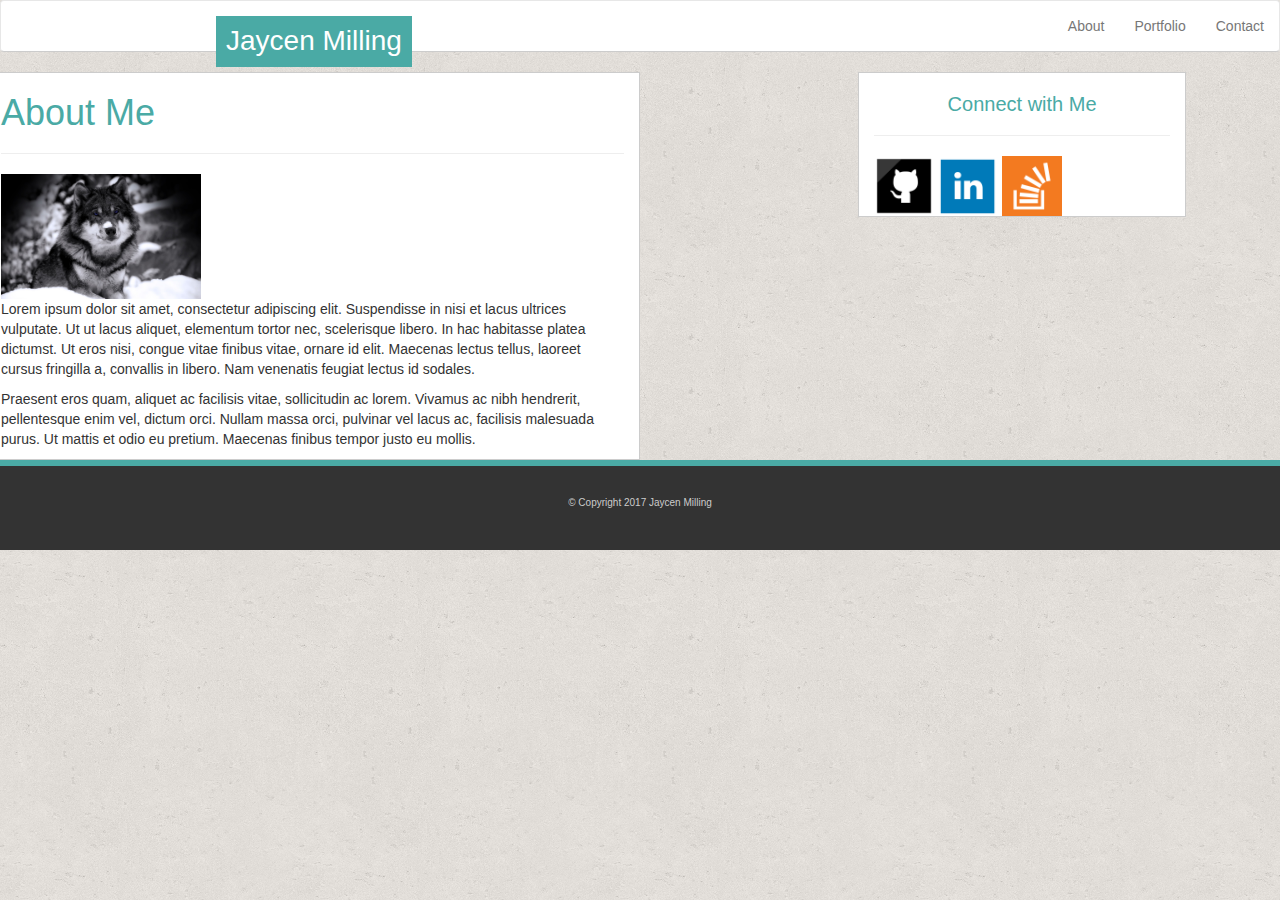
==== index.html @ 89938ff1 "Attempting to fix resizing issues" ====
<!DOCTYPE html>
<html>
    <head>
        <title>Basic Portfolio</title>
        
        <!-- ICON -->
        <link rel="icon" type="image/png" href="images/jaycen.jpeg">
        
        <!-- RESET CSS -->
        <link rel="stylesheet" type="text/css" href="css/reset.css">
        
        <!-- linking CSS -->
        <link rel="stylesheet" type="text/css" href="css/style.css">
        
        <!-- Latest compiled and minified CSS -->
        <link rel="stylesheet" href="https://maxcdn.bootstrapcdn.com/bootstrap/3.3.7/css/bootstrap.min.css" integrity="sha384-BVYiiSIFeK1dGmJRAkycuHAHRg32OmUcww7on3RYdg4Va+PmSTsz/K68vbdEjh4u" crossorigin="anonymous">
    </head>
    
    <body class="index">  
        
        <nav class="navbar navbar-default">
            <div class="container-fluid">
                <!-- Brand and toggle get grouped for better mobile display -->
                <div class="navbar-header">
                  <a class="navbar-brand" href="#"><h1>Jaycen Milling</h1></a>
                </div>

            <!-- Collect the nav links, forms, and other content for toggling -->

              <ul class="nav navbar-nav navbar-right">
                <li><a href="#">About</a></li>
                <li><a href="#">Portfolio</a></li>
                <li><a href="#">Contact</a></li>

              </ul>
          </div><!-- /.container-fluid -->
        </nav>
        
            <div class="clearfix"></div>
        
        <div id="container">
            <div class="row">
                <div class="col-md-6" id="about" >
                    <h1>About Me</h1>
                    <hr>
                    <div id="text">
                        <img width="200"  src="images/wolf.jpg" alt="Wolf Profile">
                        <p>
                            Lorem ipsum dolor sit amet, consectetur adipiscing elit. Suspendisse in nisi et lacus ultrices vulputate. Ut ut lacus aliquet, elementum tortor nec, scelerisque libero. In hac habitasse platea dictumst. Ut eros nisi, congue vitae finibus vitae, ornare id elit. Maecenas lectus tellus, laoreet cursus fringilla a, convallis in libero. Nam venenatis feugiat lectus id sodales. 
                        </p>

                        <p>
                            Praesent eros quam, aliquet ac facilisis vitae, sollicitudin ac lorem. Vivamus ac nibh hendrerit, pellentesque enim vel, dictum orci. Nullam massa orci, pulvinar vel lacus ac, facilisis malesuada purus. Ut mattis et odio eu pretium. Maecenas finibus tempor justo eu mollis. 
                        </p>
                    </div>
                </div>
                
                <div class="col-md-2"></div>
                
                <div class="col-md-3" id="connect">
                    <h1>Connect with Me</h1>
                    <hr>
                    <div id="icons">
                        <a href="https://github.com/jaycen9887" target="_blank"><img width="60" alt="Git Hub" src="images/1494525826_social_media_logo_github.png"></a>
                        <a href="https://www.linkedin.com/in/jaycen-milling-2b7a8851/" target="_blank"><img width="60"  alt="Linkedin" src="images/1494525857_linkedin_square_color.png"></a>
                        <a href="https://stackoverflow.com/users/7992845/jaycen" target="_blank"><img width="60" alt="Stack Overflow" src="images/1494525924_overflow.png"></a> 
                    </div> <!-- END ICONS-->    
                </div>
            </div>
            
        </div>
        
        <footer class="footer">
            <div class="container">
                <p> &copy; Copyright 2017 Jaycen Milling</p>
            </div>
        </footer>
           
    </body>
</html>
---- css/style.css ----
/*ALL*/

body {
    width: 100%;
    color: #777;
    background-image: url(/images/cork-wallet.png); 
    font-family: 'Arial', 'Helvetica Neue', Helvetica, sans-serif;
}

footer {
    text-align: center;
    background-color: #333;
    color: #CCC;
    height: 90px;
    padding-top: 30px;
    border-top: 6px solid #4aaaa5;
    font-size: 10px;
}

nav {
    width: 100%;
    background-color: white !important;
    border-bottom: 1px solid #CCC !important;
}

.navbar-brand h1{
    font-size: 28px;
    margin: 0 200px;
    padding: 10px;
    background-color: #4aaaa5;
    color: white;
}


#text img {
    margin: auto;
}

#about {
    background-color: white;
    border: 1px solid #CCC;
}

#about h1 {
    color: #4aaaa5;
}

#connect {
    border: 1px solid #CCC;
    background-color: white;
    color: #4aaaa5;
}

#connect h1 {
    font-size: 20px;
    text-align: center;
}

#connect #icons {
    width: 190px;
}

/* END ALL*/


@media screen and (max-width: 980px) {
    
    #container {
        width: 90%;
        margin: auto;
    }
    
    nav {
        height: 35px;
    }
    .navbar-brand h1 {
        width: 200px;
        position: relative;
        right: 180px;
        top: -15px;
    }
    
    .navbar-right {
        position: relative;
        top: -50px;

    }
    
    #about{
        margin-bottom: 20px;
    }
    
    #connect {
        margin-bottom: 20px;
        padding-bottom: 20px;
    }
}

@media screen and (max-width: 768px) {
    
    nav {
        height: 40px;
    }
    
    .navbar-brand h1 {
        width: 200px;
        position: relative;
        right: 195px;
        top: -15px;
    }
    
    .navbar-right {
        float: right;
        position: relative;
        top: -54px;
        
    }
    
    .navbar-right li{
        float: left;
    }
    
    #container {
        width: 90%;
        margin: 0;
        padding: 0;
        margin: auto;
        position: relative;
        top: -25px;
    }
    
    #about {
        margin-bottom: 40px;
    }
    
    #about h1 {
        font-weight: bold;
    }
    
    #text img{
       width: 339px;
        height: 280px;
        float: left;
        margin-right: 20px;
        margin-bottom: 20px;
    }
    
    #text {
        line-height: 2;
        font-size: 14px;
    }
    
    #connect {
        margin-bottom: 15px;
        padding-bottom: 25px;
    }
    
    #connect h1 {
        text-align: left !important;
        font-weight: bold;
    }
    
    #icons {
        margin: 0;
    }

}

@media screen and (max-width: 640px) {
    
    nav {
        height: 95px;
        margin-bottom: 50px;

    }
    
    .navbar-brand {
        width: 100%;
        background-color: #4aaaa5;
    } 
    
    .navbar-brand h1 {
        width: 220px;
        text-align: center;
        margin: 0 65%;
    }
    
    .navbar-right {
        position: relative;
        top: -7px;
        background-color: white;
        width: 110%;
        float: none;
        margin: auto;
    }
    
    nav li{
        text-align: center;
        position: absolute;
        left: 25px;
        margin: auto;
        width: 29.5%;

    }
    
    #text img {
        width: 100%;
        height: 45%;
    }
    
    
    #container {
        margin-top: 20px;
    }
    
    #connect {
        padding-bottom: 25px;
        margin-bottom: 15px;
    }
    
}
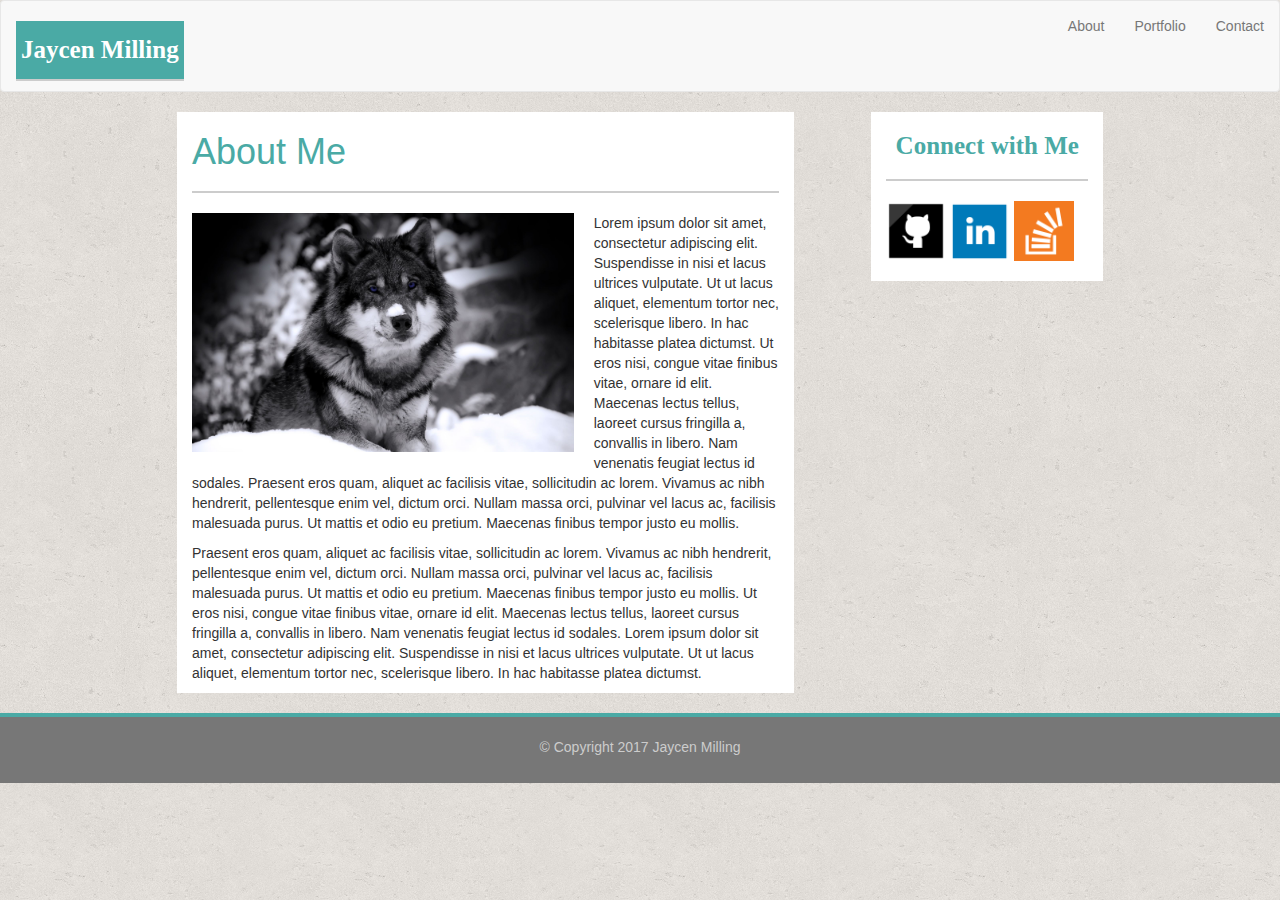
==== commit dbfdb477: "New CSS" ====
--- a/index.html
+++ b/index.html
@@ -18,46 +18,47 @@
     
     <body class="index">  
         
-        <nav class="navbar navbar-default">
-            <div class="container-fluid">
-                <!-- Brand and toggle get grouped for better mobile display -->
-                <div class="navbar-header">
-                  <a class="navbar-brand" href="#"><h1>Jaycen Milling</h1></a>
-                </div>
+                <nav class="navbar navbar-default">
+                    <div class="container-fluid">
+                        <!-- Brand and toggle get grouped for better mobile display -->
+                    
+                        <div class="navbar-header">
+                          <h1>Jaycen Milling</h1>
+                        </div> <!-- END .navbar-header -->
 
-            <!-- Collect the nav links, forms, and other content for toggling -->
+                    <!-- Collect the nav links, forms, and other content for toggling -->
+                        <div id="links">
+                          <ul class="nav navbar-nav navbar-right">
+                            <li><a href="#">About</a></li>
+                            <li><a href="#">Portfolio</a></li>
+                            <li><a href="#">Contact</a></li>
 
-              <ul class="nav navbar-nav navbar-right">
-                <li><a href="#">About</a></li>
-                <li><a href="#">Portfolio</a></li>
-                <li><a href="#">Contact</a></li>
+                          </ul>
+                        </div>
+                  </div><!-- /.container-fluid -->
+                </nav>
 
-              </ul>
-          </div><!-- /.container-fluid -->
-        </nav>
-        
-            <div class="clearfix"></div>
         
         <div id="container">
             <div class="row">
-                <div class="col-md-6" id="about" >
+                <div class="col-lg-8 col-md-8 col-sm-8 col-xs-12" id="about">
                     <h1>About Me</h1>
                     <hr>
                     <div id="text">
                         <img width="200"  src="images/wolf.jpg" alt="Wolf Profile">
                         <p>
-                            Lorem ipsum dolor sit amet, consectetur adipiscing elit. Suspendisse in nisi et lacus ultrices vulputate. Ut ut lacus aliquet, elementum tortor nec, scelerisque libero. In hac habitasse platea dictumst. Ut eros nisi, congue vitae finibus vitae, ornare id elit. Maecenas lectus tellus, laoreet cursus fringilla a, convallis in libero. Nam venenatis feugiat lectus id sodales. 
+                            Lorem ipsum dolor sit amet, consectetur adipiscing elit. Suspendisse in nisi et lacus ultrices vulputate. Ut ut lacus aliquet, elementum tortor nec, scelerisque libero. In hac habitasse platea dictumst. Ut eros nisi, congue vitae finibus vitae, ornare id elit. Maecenas lectus tellus, laoreet cursus fringilla a, convallis in libero. Nam venenatis feugiat lectus id sodales. Praesent eros quam, aliquet ac facilisis vitae, sollicitudin ac lorem. Vivamus ac nibh hendrerit, pellentesque enim vel, dictum orci. Nullam massa orci, pulvinar vel lacus ac, facilisis malesuada purus. Ut mattis et odio eu pretium. Maecenas finibus tempor justo eu mollis. 
                         </p>
 
                         <p>
-                            Praesent eros quam, aliquet ac facilisis vitae, sollicitudin ac lorem. Vivamus ac nibh hendrerit, pellentesque enim vel, dictum orci. Nullam massa orci, pulvinar vel lacus ac, facilisis malesuada purus. Ut mattis et odio eu pretium. Maecenas finibus tempor justo eu mollis. 
+                            Praesent eros quam, aliquet ac facilisis vitae, sollicitudin ac lorem. Vivamus ac nibh hendrerit, pellentesque enim vel, dictum orci. Nullam massa orci, pulvinar vel lacus ac, facilisis malesuada purus. Ut mattis et odio eu pretium. Maecenas finibus tempor justo eu mollis. Ut eros nisi, congue vitae finibus vitae, ornare id elit. Maecenas lectus tellus, laoreet cursus fringilla a, convallis in libero. Nam venenatis feugiat lectus id sodales. Lorem ipsum dolor sit amet, consectetur adipiscing elit. Suspendisse in nisi et lacus ultrices vulputate. Ut ut lacus aliquet, elementum tortor nec, scelerisque libero. In hac habitasse platea dictumst.
                         </p>
-                    </div>
-                </div>
+                    </div> <!-- END #TEXT -->
+                </div> <!-- END #ABOUT -->
                 
-                <div class="col-md-2"></div>
+                <div class="col-lg-1 col-md-1 col-sm-1 col-xs-1"></div>
                 
-                <div class="col-md-3" id="connect">
+                <div class="col-lg-3 col-md-4 col-sm-4 col-xs-12" id="connect">
                     <h1>Connect with Me</h1>
                     <hr>
                     <div id="icons">
@@ -65,16 +66,26 @@
                         <a href="https://www.linkedin.com/in/jaycen-milling-2b7a8851/" target="_blank"><img width="60"  alt="Linkedin" src="images/1494525857_linkedin_square_color.png"></a>
                         <a href="https://stackoverflow.com/users/7992845/jaycen" target="_blank"><img width="60" alt="Stack Overflow" src="images/1494525924_overflow.png"></a> 
                     </div> <!-- END ICONS-->    
-                </div>
-            </div>
+                </div> <!-- END #CONNECT -->
+            </div> <!-- END ROW -->
             
-        </div>
+        </div> <!-- END Container-Fluid -->
         
         <footer class="footer">
             <div class="container">
                 <p> &copy; Copyright 2017 Jaycen Milling</p>
             </div>
         </footer>
+        
+        <script type="text/javascript">
+            function getWindowSize() {
+                var d = document , root = d.documentElement, body = d.body;
+                var wid = window.innerWidth || root.clientWidth || body.clientWidth, hi = window.innerHeight || root.clientHeight || body.clientHeight;
+                return [wid, hi];
+            }
+            
+        
+        </script>
            
     </body>
 </html>
--- a/css/style.css
+++ b/css/style.css
@@ -1,221 +1,89 @@
-/*ALL*/
-
 body {
-    width: 100%;
-    color: #777;
-    background-image: url(/images/cork-wallet.png); 
-    font-family: 'Arial', 'Helvetica Neue', Helvetica, sans-serif;
+    background-image: url(../images/cork-wallet.png); 
 }
 
-footer {
-    text-align: center;
-    background-color: #333;
-    color: #CCC;
-    height: 90px;
-    padding-top: 30px;
-    border-top: 6px solid #4aaaa5;
-    font-size: 10px;
-}
-
-nav {
-    width: 100%;
-    background-color: white !important;
-    border-bottom: 1px solid #CCC !important;
-}
-
-.navbar-brand h1{
-    font-size: 28px;
-    margin: 0 200px;
-    padding: 10px;
+nav h1{
     background-color: #4aaaa5;
     color: white;
-}
-
-
-#text img {
-    margin: auto;
+    padding: 15px 5px;
+    font-family: 'Georgia', Times, Times New Roman, serif;
+    font-weight: bold;
+    font-size: 25px;
+    border-bottom: 2px solid #CCC;
 }
 
 #about {
     background-color: white;
-    border: 1px solid #CCC;
+    margin-bottom: 20px;
 }
 
 #about h1 {
     color: #4aaaa5;
 }
 
+#about hr {
+    border-width: 2px;
+    border-color: #CCC;
+}
+#about img {
+    float: left;
+    margin-right: 20px;
+    margin-bottom: 20px;
+}
+
 #connect {
-    border: 1px solid #CCC;
     background-color: white;
-    color: #4aaaa5;
+    margin-bottom: 20px;
+    padding-bottom: 20px;
+}
+
+#connect hr {
+    border-width: 2px;
+    border-color: #CCC;
+}
+
+#container {
+    width: 70%;
+    margin: auto;
 }
 
 #connect h1 {
-    font-size: 20px;
     text-align: center;
+    color: #4aaaa5;
+    font-size: 25px;
+    font-family: 'Georgia', Times, Times New Roman, serif;
+    font-weight: bold;
 }
 
-#connect #icons {
-    width: 190px;
+footer {
+    text-align: center;
+    color: #CCC;
+    background-color: #777;
+    border-top: 4px solid #4aaaa5;
+    height: 70px;
+    padding-top: 20px;
 }
 
-/* END ALL*/
-
-
-@media screen and (max-width: 980px) {
-    
-    #container {
-        width: 90%;
-        margin: auto;
-    }
-    
-    nav {
-        height: 35px;
-    }
-    .navbar-brand h1 {
-        width: 200px;
-        position: relative;
-        right: 180px;
-        top: -15px;
-    }
-    
-    .navbar-right {
-        position: relative;
-        top: -50px;
-
-    }
-    
-    #about{
-        margin-bottom: 20px;
-    }
-    
-    #connect {
-        margin-bottom: 20px;
-        padding-bottom: 20px;
+@media only screen and (min-width:981px) {
+        #about img {
+        width: 65%;
     }
 }
 
-@media screen and (max-width: 768px) {
-    
-    nav {
-        height: 40px;
+@media only screen and (max-width: 980px) and (min-width: 769px) {
+    #about img {
+        width: 100%;
     }
-    
-    .navbar-brand h1 {
-        width: 200px;
-        position: relative;
-        right: 195px;
-        top: -15px;
-    }
-    
-    .navbar-right {
-        float: right;
-        position: relative;
-        top: -54px;
-        
-    }
-    
-    .navbar-right li{
-        float: left;
-    }
-    
-    #container {
-        width: 90%;
-        margin: 0;
-        padding: 0;
-        margin: auto;
-        position: relative;
-        top: -25px;
-    }
-    
-    #about {
-        margin-bottom: 40px;
-    }
-    
-    #about h1 {
-        font-weight: bold;
-    }
-    
-    #text img{
-       width: 339px;
-        height: 280px;
-        float: left;
-        margin-right: 20px;
-        margin-bottom: 20px;
-    }
-    
-    #text {
-        line-height: 2;
-        font-size: 14px;
-    }
-    
-    #connect {
-        margin-bottom: 15px;
-        padding-bottom: 25px;
-    }
-    
-    #connect h1 {
-        text-align: left !important;
-        font-weight: bold;
-    }
-    
-    #icons {
-        margin: 0;
-    }
-
 }
 
-@media screen and (max-width: 640px) {
-    
-    nav {
-        height: 95px;
-        margin-bottom: 50px;
+@media only screen and (max-width: 780px) and (min-width: 640px) {
+    #about img {
+        width: 100%;
+    }
+}
 
+@media only screen and (max-width: 640px) {
+    #about img {
+        width: 100%;
     }
-    
-    .navbar-brand {
-        width: 100%;
-        background-color: #4aaaa5;
-    } 
-    
-    .navbar-brand h1 {
-        width: 220px;
-        text-align: center;
-        margin: 0 65%;
-    }
-    
-    .navbar-right {
-        position: relative;
-        top: -7px;
-        background-color: white;
-        width: 110%;
-        float: none;
-        margin: auto;
-    }
-    
-    nav li{
-        text-align: center;
-        position: absolute;
-        left: 25px;
-        margin: auto;
-        width: 29.5%;
-
-    }
-    
-    #text img {
-        width: 100%;
-        height: 45%;
-    }
-    
-    
-    #container {
-        margin-top: 20px;
-    }
-    
-    #connect {
-        padding-bottom: 25px;
-        margin-bottom: 15px;
-    }
-    
 }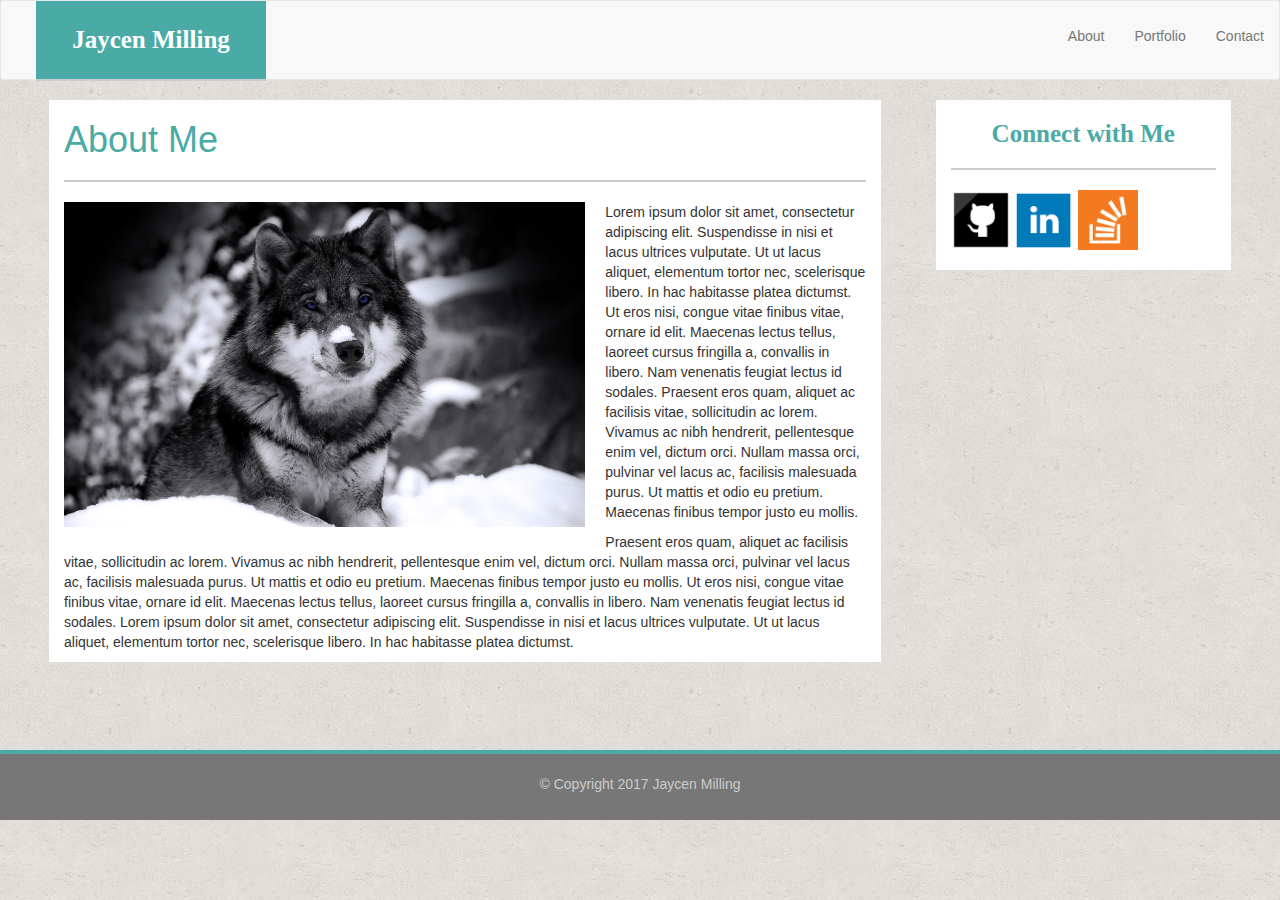
==== commit b374b01d: "Changing css" ====
--- a/index.html
+++ b/index.html
@@ -78,6 +78,7 @@
         </footer>
         
         <script type="text/javascript">
+            
             function getWindowSize() {
                 var d = document , root = d.documentElement, body = d.body;
                 var wid = window.innerWidth || root.clientWidth || body.clientWidth, hi = window.innerHeight || root.clientHeight || body.clientHeight;
--- a/css/style.css
+++ b/css/style.css
@@ -65,14 +65,81 @@
 }
 
 @media only screen and (min-width:981px) {
-        #about img {
+    
+    nav {
+        height: 80px;
+    }
+    nav h1 {
+        width: 230px;
+        height: 80px;
+        position: relative;
+        top: -20px;
+        text-align: center;
+        padding-top: 25px;
+        left: 20px;
+
+    }
+    
+    nav #links {
+        padding-top: 10px;
+    }
+    
+    #container {
+        width: 90%;
+        height: 650px;
+        margin: auto;
+    }
+    
+    #about {
         width: 65%;
+        float: left;
+        position: absolute;
+    }
+    #about img {
+        width: 65%;
+    }
+    
+    
+    #connect {
+        float: right;
     }
 }
 
 @media only screen and (max-width: 980px) and (min-width: 769px) {
+    nav {
+        height: 80px;
+    }
+    nav h1 {
+        width: 230px;
+        height: 80px;
+        position: relative;
+        top: -20px;
+        text-align: center;
+        padding-top: 25px;
+        left: 20px;
+
+    }
+    
+    nav #links {
+        padding-top: 10px;
+    }
+    
+    #container {
+        width: 90%;
+        height: 650px;
+        margin: auto;
+    }
+    
+    #about {
+        width: 55%;
+        float: left;
+        position: absolute;
+    }
     #about img {
-        width: 100%;
+        width: 65%;
+    }
+    #connect {
+        float: right;
     }
 }
 
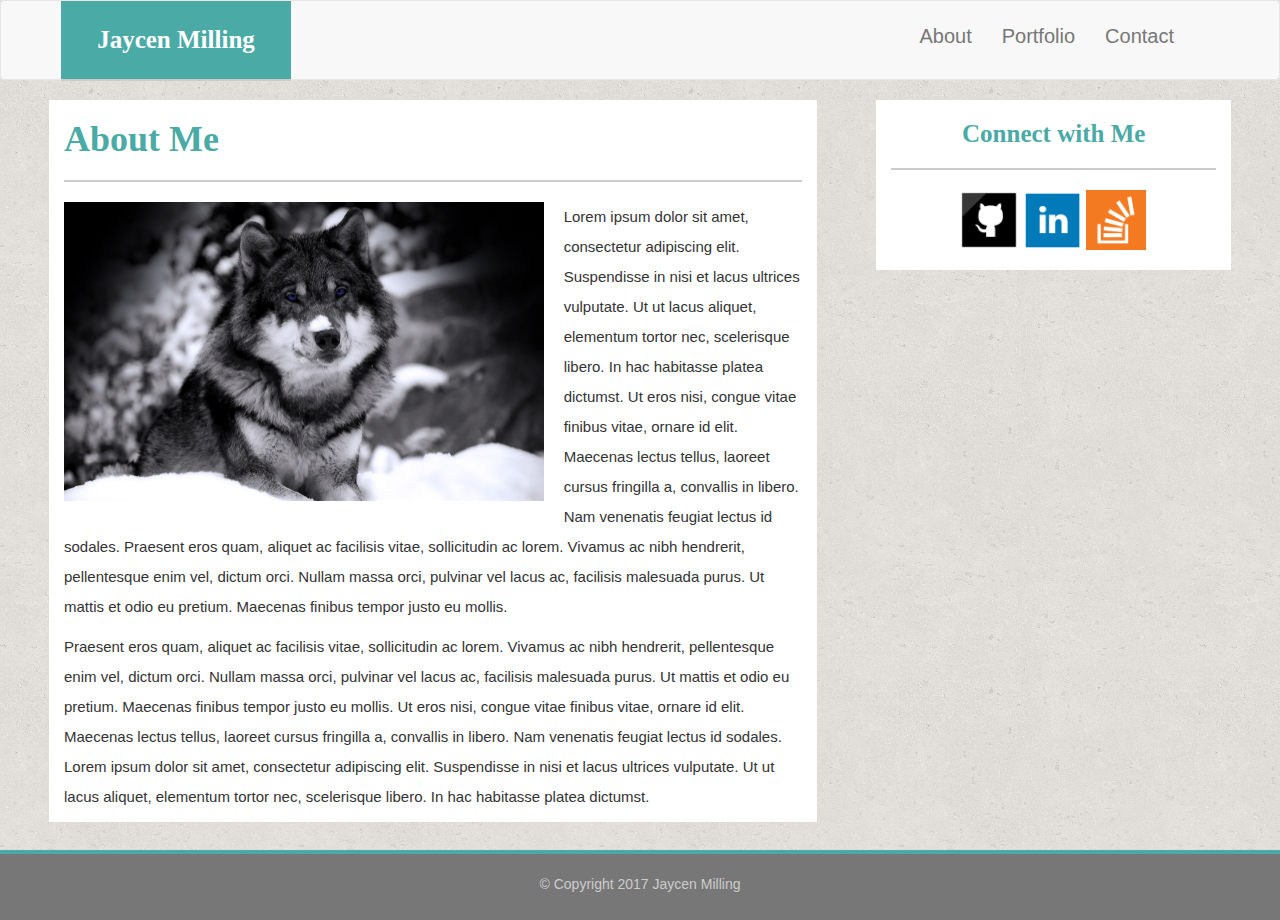
==== commit 4acefb25: "Finishing Index.html" ====
--- a/index.html
+++ b/index.html
@@ -29,9 +29,9 @@
                     <!-- Collect the nav links, forms, and other content for toggling -->
                         <div id="links">
                           <ul class="nav navbar-nav navbar-right">
-                            <li><a href="#">About</a></li>
-                            <li><a href="#">Portfolio</a></li>
-                            <li><a href="#">Contact</a></li>
+                            <li><a href="index.html">About</a></li>
+                            <li><a href="portfolio.html">Portfolio</a></li>
+                            <li><a href="contact.html">Contact</a></li>
 
                           </ul>
                         </div>
--- a/css/style.css
+++ b/css/style.css
@@ -1,8 +1,13 @@
 body {
-    background-image: url(../images/cork-wallet.png); 
+    font-family: 'Georgia', Times, Times New Roman, serif;
+    color: #777;
+    background-image: url(../images/cork-wallet.png);
+    margin: auto;
+    overflow-x: hidden;
 }
 
 nav h1{
+    font-family: 'Georgia', Times, Times New Roman, serif;
     background-color: #4aaaa5;
     color: white;
     padding: 15px 5px;
@@ -12,13 +17,24 @@
     border-bottom: 2px solid #CCC;
 }
 
+nav ul {
+    font-size: 20px;
+}
+
 #about {
     background-color: white;
     margin-bottom: 20px;
 }
 
+#about #text {
+    line-height: 2;
+    font-size: 15px;
+}
+
 #about h1 {
     color: #4aaaa5;
+    font-family: 'Georgia', Times, Times New Roman, serif;
+    font-weight: bolder;
 }
 
 #about hr {
@@ -44,6 +60,11 @@
 
 #container {
     width: 70%;
+    margin: auto;
+}
+
+#icons {
+    width: 190px;
     margin: auto;
 }
 
@@ -76,6 +97,53 @@
         top: -20px;
         text-align: center;
         padding-top: 25px;
+        left: 45px;
+
+    }
+    
+    nav #links {
+        padding-top: 10px;
+    }
+    
+    nav #links ul {
+        position: relative;
+        right: 90px;
+    }
+    
+    #container {
+        width: 90%;
+        height: 750px;
+        margin: auto;
+    }
+    
+    #about {
+        width: 60%;
+        float: left;
+        position: absolute;
+        margin-right: 20px;
+    }
+    #about img {
+        width: 65%;
+    }
+    
+    
+    #connect {
+        float: right;
+        width: 30%;
+    }
+}
+
+@media only screen and (max-width: 980px) and (min-width: 769px) {
+    nav {
+        height: 80px;
+    }
+    nav h1 {
+        width: 230px;
+        height: 80px;
+        position: relative;
+        top: -20px;
+        text-align: center;
+        padding-top: 25px;
         left: 20px;
 
     }
@@ -91,65 +159,95 @@
     }
     
     #about {
+        width: 60%;
+        float: left;
+        position: absolute;
+        margin-right: 20px;
+    }
+    
+    #about img {
         width: 65%;
-        float: left;
-        position: absolute;
-    }
-    #about img {
-        width: 65%;
-    }
-    
+    }
     
     #connect {
         float: right;
-    }
-}
-
-@media only screen and (max-width: 980px) and (min-width: 769px) {
+        width: 30%;
+    }
+}
+
+@media only screen and (max-width: 780px) and (min-width: 640px) {
+    
     nav {
-        height: 80px;
-    }
-    nav h1 {
-        width: 230px;
-        height: 80px;
-        position: relative;
-        top: -20px;
-        text-align: center;
-        padding-top: 25px;
-        left: 20px;
-
-    }
-    
-    nav #links {
-        padding-top: 10px;
-    }
+        height: 130px;
+    }
+    
+    nav h1 {
+        width: 100%;
+        text-align: center;
+        position: relative;
+        top: -20px;
+    }
+    
+    #links {
+        width: 100%;
+        position: relative;
+        top: -20px;
+    }
+    
+    #links ul {
+        width: 100%;
+        margin-left: 24px;
+        margin-right: 24px;
+        
+    }
+    
+    #links ul li{
+        float: left;
+        margin-left: 24px;
+        margin-right: 24px;
+    }
+    
     
     #container {
-        width: 90%;
-        height: 650px;
+        height: 1190px;
+    }
+    
+    #about {
+        width: 100%;
+        float: none;
+        position: relative;
+        margin-bottom: 25px;
+    }
+    #about img {
+        width: 100%;
+    }
+    
+    #connect {
+        float: none;
+        width: 100%;
+        position: relative;
+    }
+}
+
+@media only screen and (max-width: 640px) {
+    nav h1 {
+        width: 100%;
+        text-align: center;
+    }
+    #links {
+        width: 100%;
+    }
+    
+    #links ul {
         margin: auto;
-    }
-    
-    #about {
-        width: 55%;
-        float: left;
-        position: absolute;
-    }
-    #about img {
-        width: 65%;
-    }
-    #connect {
-        float: right;
-    }
-}
-
-@media only screen and (max-width: 780px) and (min-width: 640px) {
-    #about img {
-        width: 100%;
-    }
-}
-
-@media only screen and (max-width: 640px) {
+        margin-left: 24%;
+        margin-right: 24%;
+    }
+    
+    nav ul li{
+        float: left;
+    }
+    
     #about img {
         width: 100%;
     }
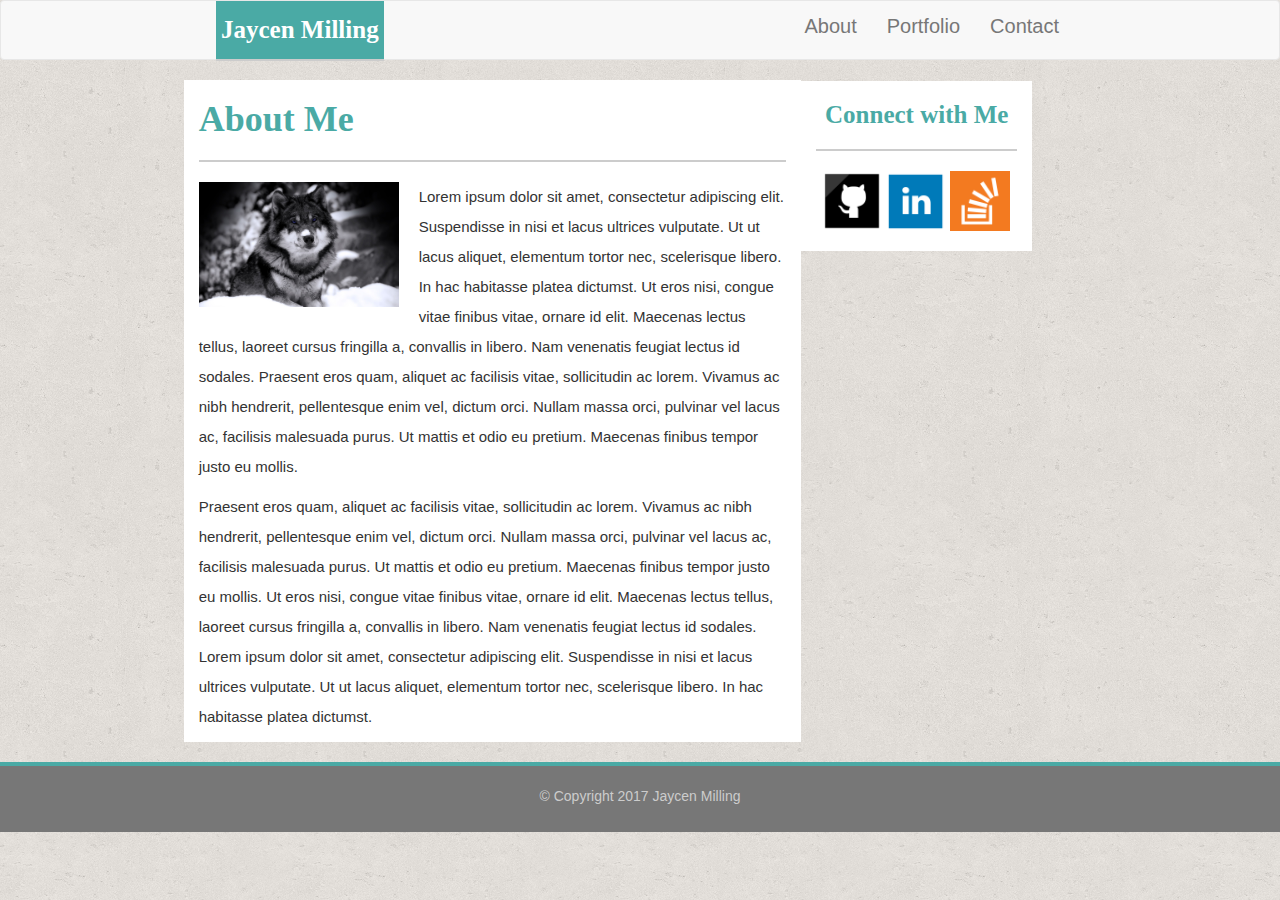
==== commit 60b77b30: "Fix to index.html" ====
--- a/index.html
+++ b/index.html
@@ -41,7 +41,7 @@
         
         <div id="container">
             <div class="row">
-                <div class="col-lg-8 col-md-8 col-sm-8 col-xs-12" id="about">
+                <div class="col-lg-8 col-md-7 col-sm-12 col-xs-12" id="about">
                     <h1>About Me</h1>
                     <hr>
                     <div id="text">
@@ -56,9 +56,9 @@
                     </div> <!-- END #TEXT -->
                 </div> <!-- END #ABOUT -->
                 
-                <div class="col-lg-1 col-md-1 col-sm-1 col-xs-1"></div>
+                <div class="col-lg-1 col-md-1"></div>
                 
-                <div class="col-lg-3 col-md-4 col-sm-4 col-xs-12" id="connect">
+                <div class="col-lg-3 col-md-4 col-sm-12 col-xs-12" id="connect">
                     <h1>Connect with Me</h1>
                     <hr>
                     <div id="icons">
--- a/css/style.css
+++ b/css/style.css
@@ -85,170 +85,97 @@
     padding-top: 20px;
 }
 
-@media only screen and (min-width:981px) {
+/* contact.html*/
+.contact  #contact {
+    background-color: white;
+    border: solid 1px #CCC;
     
+    }
+
+
+.contact section hr {
+    width: 95%;
+    height: 2px;
+    margin-bottom: 20px;
+    
+}
+
+.contact section h1 {
+    font-size: 30px;
+    color: #4aaaa5;
+    text-align: center;
+    font-family: 'Georgia', Times, Times New Roman, serif; 
+}
+
+.contact form {
+    float: left;
+    
+}
+
+.contact input[type=text], input[type=email], textarea {
+    border: 1px solid #CCC;
+    box-sizing: border-box;
+    resize: vertical;
+}
+
+#contact input[type=submit] {
+    background-color: #4aaaa5;
+    color: white;
+    padding: 12px 30px;
+    border: none;
+    cursor: pointer;
+    font-size: 20px;
+}
+
+#contact input[type=submit]:hover{
+    background-color: #777;
+    
+}
+
+#contact input[type=submit]:active {
+    transform: translateY(4px);
+}
+
+/* END contact.html */ 
+
+@media only screen and (min-width: 993px) {
     nav {
-        height: 80px;
+        height: 60px;
     }
     nav h1 {
-        width: 230px;
-        height: 80px;
         position: relative;
         top: -20px;
-        text-align: center;
-        padding-top: 25px;
-        left: 45px;
-
+        left: 200px;
     }
     
     nav #links {
-        padding-top: 10px;
+        position: relative;
+        right: 205px;
     }
     
-    nav #links ul {
-        position: relative;
-        right: 90px;
-    }
-    
-    #container {
-        width: 90%;
-        height: 750px;
-        margin: auto;
-    }
-    
-    #about {
-        width: 60%;
-        float: left;
-        position: absolute;
-        margin-right: 20px;
-    }
-    #about img {
-        width: 65%;
-    }
-    
-    
-    #connect {
-        float: right;
-        width: 30%;
-    }
 }
 
-@media only screen and (max-width: 980px) and (min-width: 769px) {
+@media only screen and (max-width: 992px) and (min-width: 641px) {
     nav {
-        height: 80px;
+        height: 60px;
     }
     nav h1 {
-        width: 230px;
-        height: 80px;
         position: relative;
         top: -20px;
-        text-align: center;
-        padding-top: 25px;
-        left: 20px;
-
+        left: 115px;
     }
     
     nav #links {
-        padding-top: 10px;
+        position: relative;
+        right: 205px;
     }
     
-    #container {
-        width: 90%;
-        height: 650px;
-        margin: auto;
-    }
-    
-    #about {
-        width: 60%;
-        float: left;
-        position: absolute;
-        margin-right: 20px;
-    }
-    
-    #about img {
-        width: 65%;
-    }
-    
-    #connect {
-        float: right;
-        width: 30%;
-    }
-}
-
-@media only screen and (max-width: 780px) and (min-width: 640px) {
-    
-    nav {
-        height: 130px;
-    }
-    
-    nav h1 {
-        width: 100%;
-        text-align: center;
-        position: relative;
-        top: -20px;
-    }
-    
-    #links {
-        width: 100%;
-        position: relative;
-        top: -20px;
-    }
-    
-    #links ul {
-        width: 100%;
-        margin-left: 24px;
-        margin-right: 24px;
+    #about{
         
     }
     
-    #links ul li{
-        float: left;
-        margin-left: 24px;
-        margin-right: 24px;
-    }
-    
-    
-    #container {
-        height: 1190px;
-    }
-    
-    #about {
-        width: 100%;
-        float: none;
-        position: relative;
-        margin-bottom: 25px;
-    }
-    #about img {
-        width: 100%;
-    }
-    
-    #connect {
-        float: none;
-        width: 100%;
-        position: relative;
-    }
 }
 
-@media only screen and (max-width: 640px) {
-    nav h1 {
-        width: 100%;
-        text-align: center;
-    }
-    #links {
-        width: 100%;
-    }
+@media only screen and (max-width: 640px){
     
-    #links ul {
-        margin: auto;
-        margin-left: 24%;
-        margin-right: 24%;
-    }
-    
-    nav ul li{
-        float: left;
-    }
-    
-    #about img {
-        width: 100%;
-    }
-}+}
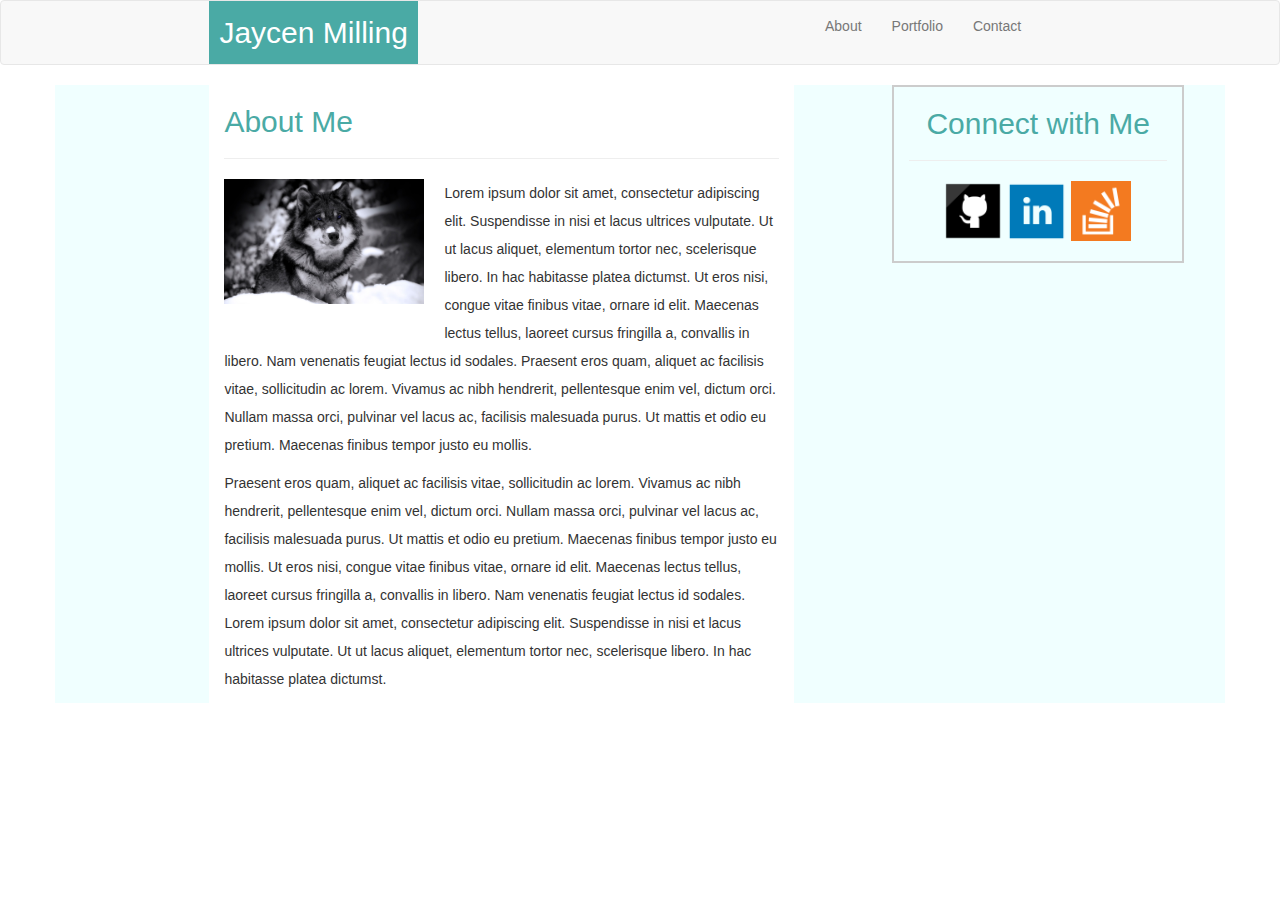
==== commit 1124f599: "Fixing Bootstrap CSS" ====
--- a/index.html
+++ b/index.html
@@ -1,47 +1,33 @@
 <!DOCTYPE html>
 <html>
     <head>
-        <title>Basic Portfolio</title>
+        <meta charset="utf-8">
+        <title>Test</title>
         
-        <!-- ICON -->
-        <link rel="icon" type="image/png" href="images/jaycen.jpeg">
-        
-        <!-- RESET CSS -->
-        <link rel="stylesheet" type="text/css" href="css/reset.css">
-        
-        <!-- linking CSS -->
-        <link rel="stylesheet" type="text/css" href="css/style.css">
+        <link rel="stylesheet" type="text/css" href="/css/style.css">
         
         <!-- Latest compiled and minified CSS -->
         <link rel="stylesheet" href="https://maxcdn.bootstrapcdn.com/bootstrap/3.3.7/css/bootstrap.min.css" integrity="sha384-BVYiiSIFeK1dGmJRAkycuHAHRg32OmUcww7on3RYdg4Va+PmSTsz/K68vbdEjh4u" crossorigin="anonymous">
     </head>
     
-    <body class="index">  
+    <body id="index">
+        <nav class="navbar navbar-default">
+            <div class="navbar-header">
+                <h1>Jaycen Milling</h1>
+            </div> <!-- END NAVBAR-HEADER -->
+            
+            <div id="links">
+                <ul class="nav navbar-nav navbar-right">
+                    <li><a href="index.html">About</a></li>
+                    <li><a href="portfolio.html">Portfolio</a></li>
+                    <li><a href="contact.html">Contact</a></li>
+                </ul>
+            </div> <!-- END LINKS -->
+        </nav>
         
-                <nav class="navbar navbar-default">
-                    <div class="container-fluid">
-                        <!-- Brand and toggle get grouped for better mobile display -->
-                    
-                        <div class="navbar-header">
-                          <h1>Jaycen Milling</h1>
-                        </div> <!-- END .navbar-header -->
-
-                    <!-- Collect the nav links, forms, and other content for toggling -->
-                        <div id="links">
-                          <ul class="nav navbar-nav navbar-right">
-                            <li><a href="index.html">About</a></li>
-                            <li><a href="portfolio.html">Portfolio</a></li>
-                            <li><a href="contact.html">Contact</a></li>
-
-                          </ul>
-                        </div>
-                  </div><!-- /.container-fluid -->
-                </nav>
-
-        
-        <div id="container">
+        <div class="container">
             <div class="row">
-                <div class="col-lg-8 col-md-7 col-sm-12 col-xs-12" id="about">
+                <div class="col-lg-6 col-md-6 col-sm-12 col-xs-12" id="about">
                     <h1>About Me</h1>
                     <hr>
                     <div id="text">
@@ -53,40 +39,22 @@
                         <p>
                             Praesent eros quam, aliquet ac facilisis vitae, sollicitudin ac lorem. Vivamus ac nibh hendrerit, pellentesque enim vel, dictum orci. Nullam massa orci, pulvinar vel lacus ac, facilisis malesuada purus. Ut mattis et odio eu pretium. Maecenas finibus tempor justo eu mollis. Ut eros nisi, congue vitae finibus vitae, ornare id elit. Maecenas lectus tellus, laoreet cursus fringilla a, convallis in libero. Nam venenatis feugiat lectus id sodales. Lorem ipsum dolor sit amet, consectetur adipiscing elit. Suspendisse in nisi et lacus ultrices vulputate. Ut ut lacus aliquet, elementum tortor nec, scelerisque libero. In hac habitasse platea dictumst.
                         </p>
-                    </div> <!-- END #TEXT -->
-                </div> <!-- END #ABOUT -->
+                    </div> <!-- END TEXT-->
+                </div> <!-- END ABOUT COL-->
                 
-                <div class="col-lg-1 col-md-1"></div>
-                
-                <div class="col-lg-3 col-md-4 col-sm-12 col-xs-12" id="connect">
+                <div class="col-lg-3 col-lg-offset-1 col-md-3 col-md-offset-1 col-sm-12 col-xs-12" id="connect">
                     <h1>Connect with Me</h1>
                     <hr>
                     <div id="icons">
                         <a href="https://github.com/jaycen9887" target="_blank"><img width="60" alt="Git Hub" src="images/1494525826_social_media_logo_github.png"></a>
                         <a href="https://www.linkedin.com/in/jaycen-milling-2b7a8851/" target="_blank"><img width="60"  alt="Linkedin" src="images/1494525857_linkedin_square_color.png"></a>
                         <a href="https://stackoverflow.com/users/7992845/jaycen" target="_blank"><img width="60" alt="Stack Overflow" src="images/1494525924_overflow.png"></a> 
-                    </div> <!-- END ICONS-->    
-                </div> <!-- END #CONNECT -->
-            </div> <!-- END ROW -->
-            
-        </div> <!-- END Container-Fluid -->
+                    </div> <!-- END ICONS-->
+                    
+                </div> <!-- END CONNECT COL -->
+                
+            </div> <!-- END ROW-->
+        </div> <!-- END CONTAINER -->
         
-        <footer class="footer">
-            <div class="container">
-                <p> &copy; Copyright 2017 Jaycen Milling</p>
-            </div>
-        </footer>
-        
-        <script type="text/javascript">
-            
-            function getWindowSize() {
-                var d = document , root = d.documentElement, body = d.body;
-                var wid = window.innerWidth || root.clientWidth || body.clientWidth, hi = window.innerHeight || root.clientHeight || body.clientHeight;
-                return [wid, hi];
-            }
-            
-        
-        </script>
-           
     </body>
-</html>
+</html>--- a/css/style.css
+++ b/css/style.css
@@ -1,66 +1,61 @@
-body {
-    font-family: 'Georgia', Times, Times New Roman, serif;
-    color: #777;
-    background-image: url(../images/cork-wallet.png);
-    margin: auto;
-    overflow-x: hidden;
+.container {
+    background-color: azure;
+}
+nav {
+    height: 65px;
+}
+nav h1 {
+    padding: 15px 10px;
+    position: relative;
+    top: -20px;
+    left: 100%;
+    font-size: 30px;
+    color: white;
+    background-color: #4aaaa5;
 }
 
-nav h1{
-    font-family: 'Georgia', Times, Times New Roman, serif;
-    background-color: #4aaaa5;
-    color: white;
-    padding: 15px 5px;
-    font-family: 'Georgia', Times, Times New Roman, serif;
-    font-weight: bold;
-    font-size: 25px;
-    border-bottom: 2px solid #CCC;
+#connect {
+    border: 2px solid #CCC;
+    padding-bottom: 20px;
 }
 
-nav ul {
-    font-size: 20px;
+p {
+    line-height: 2;
 }
 
-#about {
-    background-color: white;
-    margin-bottom: 20px;
+
+/* INDEX.HTML */
+
+
+#index #about h1, #index #connect h1 {
+    color: #4aaaa5;
+    font-size: 30px;
 }
 
-#about #text {
-    line-height: 2;
-    font-size: 15px;
+#index #links {
+    width: 235px;
+    float: right;
+    position: relative;
+    right: 19%;
 }
 
-#about h1 {
-    color: #4aaaa5;
-    font-family: 'Georgia', Times, Times New Roman, serif;
-    font-weight: bolder;
+#index #links ul {
+    margin: auto;
 }
 
-#about hr {
-    border-width: 2px;
-    border-color: #CCC;
+#index #about {
+    background-color: white;
+    height: 100%;
 }
-#about img {
+
+#index #about img {
     float: left;
     margin-right: 20px;
     margin-bottom: 20px;
 }
 
-#connect {
-    background-color: white;
-    margin-bottom: 20px;
-    padding-bottom: 20px;
-}
-
-#connect hr {
-    border-width: 2px;
-    border-color: #CCC;
-}
-
-#container {
-    width: 70%;
-    margin: auto;
+#connect h1 {
+    text-align: center;
 }
 
 #icons {
@@ -68,114 +63,36 @@
     margin: auto;
 }
 
-#connect h1 {
-    text-align: center;
+/* END INDEX.HTML */
+
+
+
+/*CONTACT.HTML*/
+
+#contact #form h1, #connect h1 {
     color: #4aaaa5;
-    font-size: 25px;
-    font-family: 'Georgia', Times, Times New Roman, serif;
-    font-weight: bold;
+    font-size: 30px;
 }
 
-footer {
-    text-align: center;
-    color: #CCC;
-    background-color: #777;
-    border-top: 4px solid #4aaaa5;
-    height: 70px;
-    padding-top: 20px;
+#form {
+    background-color: white;
+    height: 100%;
+    padding: 0 40px 40px 40px;
+    margin-bottom: 40px;
+    border: 2px solid #CCC;
 }
 
-/* contact.html*/
-.contact  #contact {
-    background-color: white;
-    border: solid 1px #CCC;
-    
-    }
+#contact #links {
+    width: 235px;
+    float: right;
+    position: relative;
+    right: 16%;
+}
+
+#contact #links ul {
+    margin: auto;
+}
 
 
-.contact section hr {
-    width: 95%;
-    height: 2px;
-    margin-bottom: 20px;
-    
-}
 
-.contact section h1 {
-    font-size: 30px;
-    color: #4aaaa5;
-    text-align: center;
-    font-family: 'Georgia', Times, Times New Roman, serif; 
-}
-
-.contact form {
-    float: left;
-    
-}
-
-.contact input[type=text], input[type=email], textarea {
-    border: 1px solid #CCC;
-    box-sizing: border-box;
-    resize: vertical;
-}
-
-#contact input[type=submit] {
-    background-color: #4aaaa5;
-    color: white;
-    padding: 12px 30px;
-    border: none;
-    cursor: pointer;
-    font-size: 20px;
-}
-
-#contact input[type=submit]:hover{
-    background-color: #777;
-    
-}
-
-#contact input[type=submit]:active {
-    transform: translateY(4px);
-}
-
-/* END contact.html */ 
-
-@media only screen and (min-width: 993px) {
-    nav {
-        height: 60px;
-    }
-    nav h1 {
-        position: relative;
-        top: -20px;
-        left: 200px;
-    }
-    
-    nav #links {
-        position: relative;
-        right: 205px;
-    }
-    
-}
-
-@media only screen and (max-width: 992px) and (min-width: 641px) {
-    nav {
-        height: 60px;
-    }
-    nav h1 {
-        position: relative;
-        top: -20px;
-        left: 115px;
-    }
-    
-    nav #links {
-        position: relative;
-        right: 205px;
-    }
-    
-    #about{
-        
-    }
-    
-}
-
-@media only screen and (max-width: 640px){
-    
-}
+/* END CONTACT.HTML*/